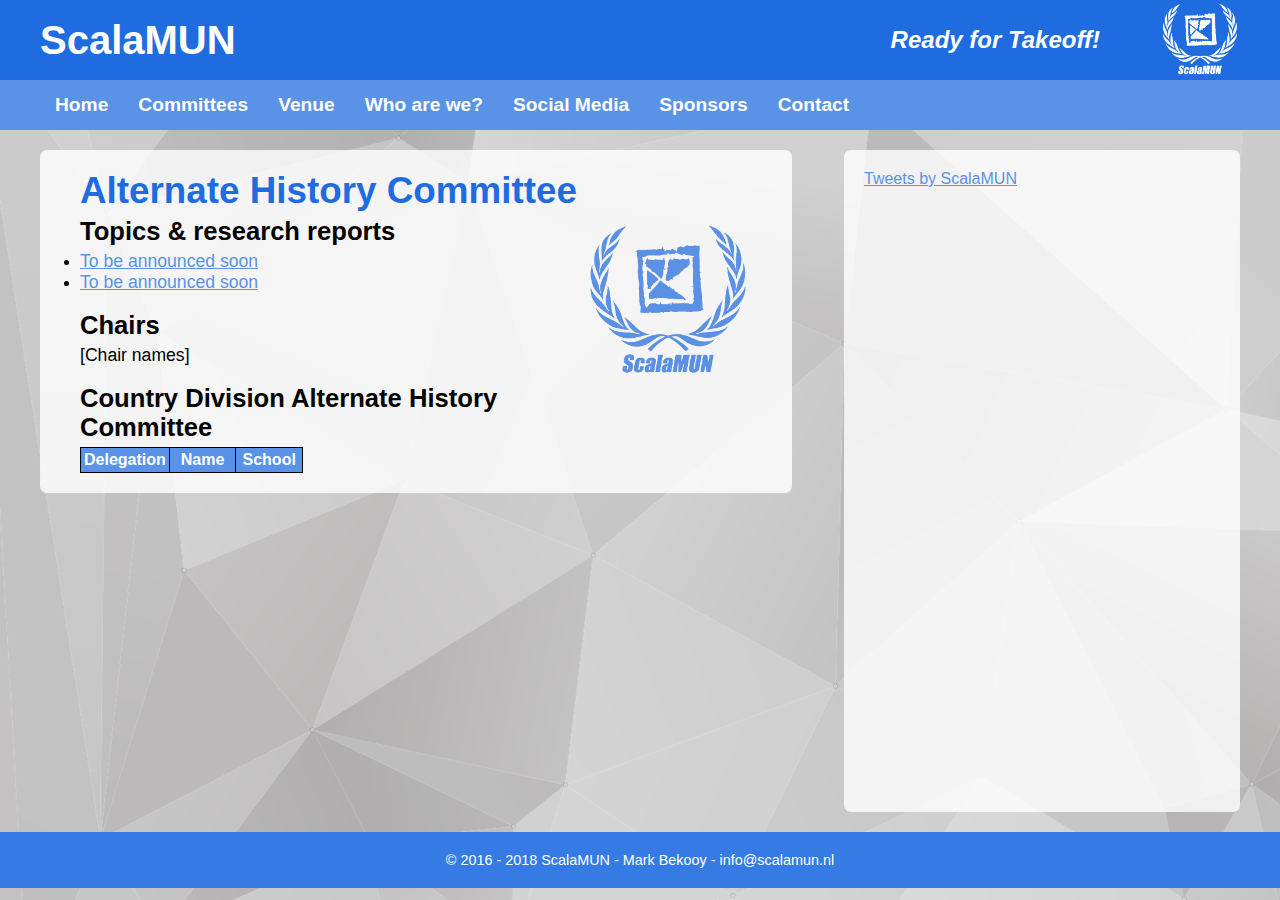
==== alternate-history-committee.html @ 9a5950d6 "Add new committees and update menu to link to new committees" ====
<!DOCTYPE html>
<html lang="en">

<head>
	<title>Alternate History Committee | ScalaMUN</title>
	<meta charset="utf-8">
	<meta name="viewport" content="width=device-width, initial-scale=1">
	<link rel="stylesheet" href="css/style.css">
	<link rel="stylesheet" href="css/mobile_style.css">
	<link rel="stylesheet" href="https://use.fontawesome.com/releases/v5.3.1/css/all.css" integrity="sha384-mzrmE5qonljUremFsqc01SB46JvROS7bZs3IO2EmfFsd15uHvIt+Y8vEf7N7fWAU" crossorigin="anonymous">
</head>

<body>
	<!-- CONTAINER -->
	<div class="container">

		<!-- HEADER -->
		<header class="site-header">

			<div class="hd-top">
				<div class="center">
					<h1 class="site-title"><a href="index.html">ScalaMUN</a></h1>
					<a href="index.html"><img class="site-logo" src="afbeeldingen/ScalaMUN_logo_white.png" height="80px"></a>
					<h1 class="site-slogan"><em>Ready for Takeoff!</em></h1>
				</div><!-- /center -->
			</div><!-- /hd-top -->

			<div class="hd-bottom">
				<div class="center">
					<nav class="main-navigation">
						<ul class="menu">
							<li><a href="index.html">Home</a></li>
							<li class="submenu"><a href="#" aria-haspopup="true">Committees <i class="fas fa-caret-down" aria-hidden="true"></i></a>
								<ul>
								  <li><a href="security-council.html">Security Council</a></li>
								  <li><a href="legal-committee.html">Legal Committee</a></li>
								  <li><a href="economic-social-council.html">Economic and Social Council</a></li>
								  <li><a href="human-rights-council.html">Human Rights Council</a></li>
								  <li><a href="technology-innovation-council.html">Technology and Innovation Council</a></li>
								  <li><a href="alternate-history-committee.html">Alternate History Committee</a></li>
								</ul>
							</li>
							<li><a href="venue.html">Venue</a></li>
							<li><a href="who-are-we.html">Who are we?</a></li>
							<li><a href="social-media.html">Social Media</a></li>
							<li><a href="sponsors.html">Sponsors</a></li>
							<li><a href="contact.html">Contact</a></li>
						</ul>
					</nav>

					<div class="handle">
						<h3 class="handle-text">Menu</h3>
						<div class="hamburger-menu">
							<i class="fas fa-bars"></i>
						</div>
					</div>

				</div><!-- /center -->
			</div><!-- /hd-bottom -->

		</header>

		<div class="site-content">
			<div class="center">
				<div class="primary">
					<div class="primary-inner">
						<article>

							<h2>Alternate History Committee</h2>
							<img class="logo" src="afbeeldingen/ScalaMUN_logo.png">
							<h3>Topics & research reports</h3>
							<ul>
								<li>
									<p><a href="#dropboxlink">To be announced soon</a></p>
								</li>
								<li>
									<p><a href="#dropboxlink">To be announced soon</a></p>
								</li>
							</ul><br>

							<h3>Chairs</h3>
							<p>
								[Chair names]
							</p><br>

							<div class="country-division">
								<h3>Country Division Alternate History Committee</h3>
								<table>
									<col width="40%">
									<col width="30%">
									<col width="30%">

									<tr>
										<th>Delegation</th>
										<th>Name</th>
										<th>School</th>
									</tr>
								</table>
							</div>

						</article>
					</div>
				</div>

				<div class="secondary">
					<article>

						<a class="twitter-timeline" data-height="600" data-dnt="true" data-link-color="#5a92e8" href="https://twitter.com/ScalaMUN">Tweets by ScalaMUN</a>
						<script async src="https://platform.twitter.com/widgets.js" charset="utf-8"></script><br>

						<iframe src="https://www.facebook.com/plugins/page.php?href=https%3A%2F%2Fwww.facebook.com%2FScalamun&tabs=timeline&width=340&height=600&small_header=true&adapt_container_width=true&hide_cover=false&show_facepile=true&appId" width="340" height="600"
						  style="border:none;overflow:hidden" scrolling="no" frameborder="0" allowTransparency="true"></iframe>

					</article>
				</div>
			</div>
		</div>

		<div class="empty"></div>

		<footer class="site-footer">
			&copy; 2016 - 2018 ScalaMUN - Mark Bekooy - <a href="mailto:info@scalamun.nl">info@scalamun.nl</a>
		</footer>
	</div> <!-- END CONTAINER -->

</body>

<script src="https://ajax.googleapis.com/ajax/libs/jquery/3.1.1/jquery.min.js"></script>
<script>
	$(".handle").on("click", function() {
		$(".menu").slideToggle(300);
	});
</script>

</html>
---- css/style.css ----
/* Primary colour: #5a92e8 */
* {
  margin: 0;
  padding: 0;
}

body {
  font-family: Arial, sans-serif;
  /*background: LightGrey;*/
  background-image: url("../afbeeldingen/background.png");
  background-size: length;
}

h2 {
  color: #1f6ce0;
  font-size: 2.3em;
  margin-bottom: 5px;
}

h3 {
  color: black;
  font-size: 1.6em;
  margin-bottom: 5px;
}

h4 {
  color: #1f6ce0;
  font-size: 1.2em;
  margin-bottom: 5px;
}

p {
  font-size: 1.1em;
}

a {
  text-decoration: underline;
  color: #5a92e8;
  /*#f4256d*/
}

/*--------------------------------------------------------------
General Layout
--------------------------------------------------------------*/
.center {
  margin-left: auto;
  margin-right: auto;
  max-width: 1200px;
  padding-left: 40px;
  padding-right: 40px;
}

/*--------------------------------------------------------------
Header
--------------------------------------------------------------*/
.site-header {
  margin-bottom: 20px;
}

.hd-top {
  background: #1f6ce0;
  /*#D60B52*/
  height: 80px;
}

.site-title {
  font-size: 250%;
  color: white;
  float: left;
  vertical-align: middle;
  line-height: 80px;
}

.site-title a {
  text-decoration: none;
  color: white;
}

.site-logo {
  float: right;
  display: block;
  margin-top: auto;
}

.site-slogan {
  font-size: 150%;
  color: white;
  float: right;
  margin-right: 5%;
  vertical-align: middle;
  line-height: 80px;
}

.hd-bottom {
  background: #5a92e8;
  /*#f4256d*/
  height: 50px;
}

/*--------------------------------------------------------------
Navigation Menu
--------------------------------------------------------------*/
.menu {
  list-style: none;
}

.menu li {
  float: left;
}

.menu a {
  display: block;
  text-decoration: none;
  height: 20px;
  vertical-align: middle;
  line-height: 20px;
  padding: 15px;
  font-weight: bold;
  font-size: 1.2em;
  background: #5a92e8;
  color: white;
}

.menu a:hover {
  background-color: #357be3;
  /*#f20d5d*/
}

.menu li:hover ul {
  display: block;
  position: absolute;
}

.submenu ul {
  display: none;
  background-color: #5a92e8;
  /*#f4256d*/
  font-size: 1em;
  font-weight: bold;
  list-style: none;
  box-shadow: 0px 8px 16px 0px rgba(0, 0, 0, 0.2);
}

.submenu li {
  float: none;
}

/*--------------------------------------------------------------
Mobile Navigation Menu
--------------------------------------------------------------*/
.handle {
  width: 100%;
  background: #1c61ca;
  /*#c20a4a*/
  cursor: pointer;
  color: white;
  height: 40px;
  display: none;
}

.handle-text {
  color: white;
  float: left;
  vertical-align: middle;
  line-height: 50px;
  font-size: 2em;
  margin-left: 20px;
}

.hamburger-menu {
  float: right;
  color: white;
  font-size: 2em;
  vertical-align: middle;
  line-height: 50px;
  margin-right: 20px;
}

/*--------------------------------------------------------------
Page Content
--------------------------------------------------------------*/
.site-content {
  float: none;
}

.primary {
  float: left;
  width: 66%;
}

.primary-inner {
  margin-right: 40px;
}

article {
  background-color: rgba(255, 255, 255, 0.8);
  padding: 20px 40px;
  border-radius: 7px;
}

.secondary article {
  padding: 20px 20px;
  background-color: rgba(255, 255, 255, 0.8);
}

.secondary {
  float: right;
  width: 33%;
}

.logo {
  float: right;
  width: 25%;
}

.chair {
  height: 150px;
  float: right;
  margin-left: 15px;
  border-radius: 4px;
}

.group-portrait {
  height: 350px;
  position: relative;
  margin-top: 15px;
  margin-bottom: 15px;
  border-radius: 4px;
}

.portrait {
  height: 200px;
  float: right;
  margin-top: 35px;
  margin-left: 15px;
  border-radius: 4px;
}

.empty {
  clear: both;
}

/* ScalaMUN Timetable */
.time-table table, .time-table th, .time-table td {
  border: black 1px solid;
  border-collapse: collapse;
}

.time-table td, .time-table th {
  padding: 3px;
}

.time-table th {
  background-color: #5a92e8;
  color: white;
}

.timetable-date {
  font-size: 130%;
}

/* ScalaMUN Country Division */
.country-division table, .country-division th, .country-division td {
  border: black 1px solid;
  border-collapse: collapse;
}

.country-division td, .country-division th {
  padding: 3px;
}

.country-division th {
  background-color: #5a92e8;
  color: white;
}

/*--------------------------------------------------------------
Footer
--------------------------------------------------------------*/
.site-footer {
  margin-top: 20px;
  color: white;
  padding: 20px 0;
  background: #357be3;
  /*#D60B52*/
  font-size: 90%;
  text-align: center;
  clear: both;
}

.site-footer a {
  text-decoration: none;
  color: white
}

.site-footer a:hover {
  text-decoration: underline;
}
---- css/mobile_style.css ----
/*--------------------------------------------------------------
Navigation Menu
--------------------------------------------------------------*/
@media screen and (max-width: 730px) {
  .menu {
    display: none;
  }

  .menu li {
    width: 100%;
  }

  .submenu li {
    display: inline-block;
  }

  .handle {
    display: table;
  }
}

@media screen and (min-width:731px) {
  .menu {
    display: block !important;
  }
}

/*--------------------------------------------------------------
General Layout
--------------------------------------------------------------*/
@media screen and (max-width: 960px) {
  .center {
    padding-left: 20px;
    padding-right: 20px;
  }

  .hd-bottom .center {
    padding-left: 0px;
    padding-right: 0px;
    margin-left: 20px;
  }

  body .primary-inner {
    margin-right: 20px;
  }
}

@media screen and (max-width: 850px) {
  body .primary-inner {
    margin-right: 0px;
  }

  body .primary, body .secondary {
    width: auto;
    float: none;
  }

  body .secondary {
    margin-top: 20px;
  }

  .logo {
    display: none;
  }
}

@media screen and (max-width: 730px) {
  .site-header {
    margin-bottom: 0;
  }

  .site-footer {
    margin-top: 0;
  }

  .hd-bottom .center {
    margin-left: 0px;
  }

  body .site-content .center {
    padding-left: 0;
    padding-right: 0;
  }

  article {
    border-radius: 0;
  }

  .chair {
    float: none;
    margin: 10px;
    /*display: block;
		margin-top: 10px;
		margin-bottom: 10px;
		margin-left: auto;
		margin-right: auto;*/
  }

  .logo {
    width: 50%;
  }
}

@media screen and (max-width: 580px) {
  .site-slogan {
    display: none;
  }
}
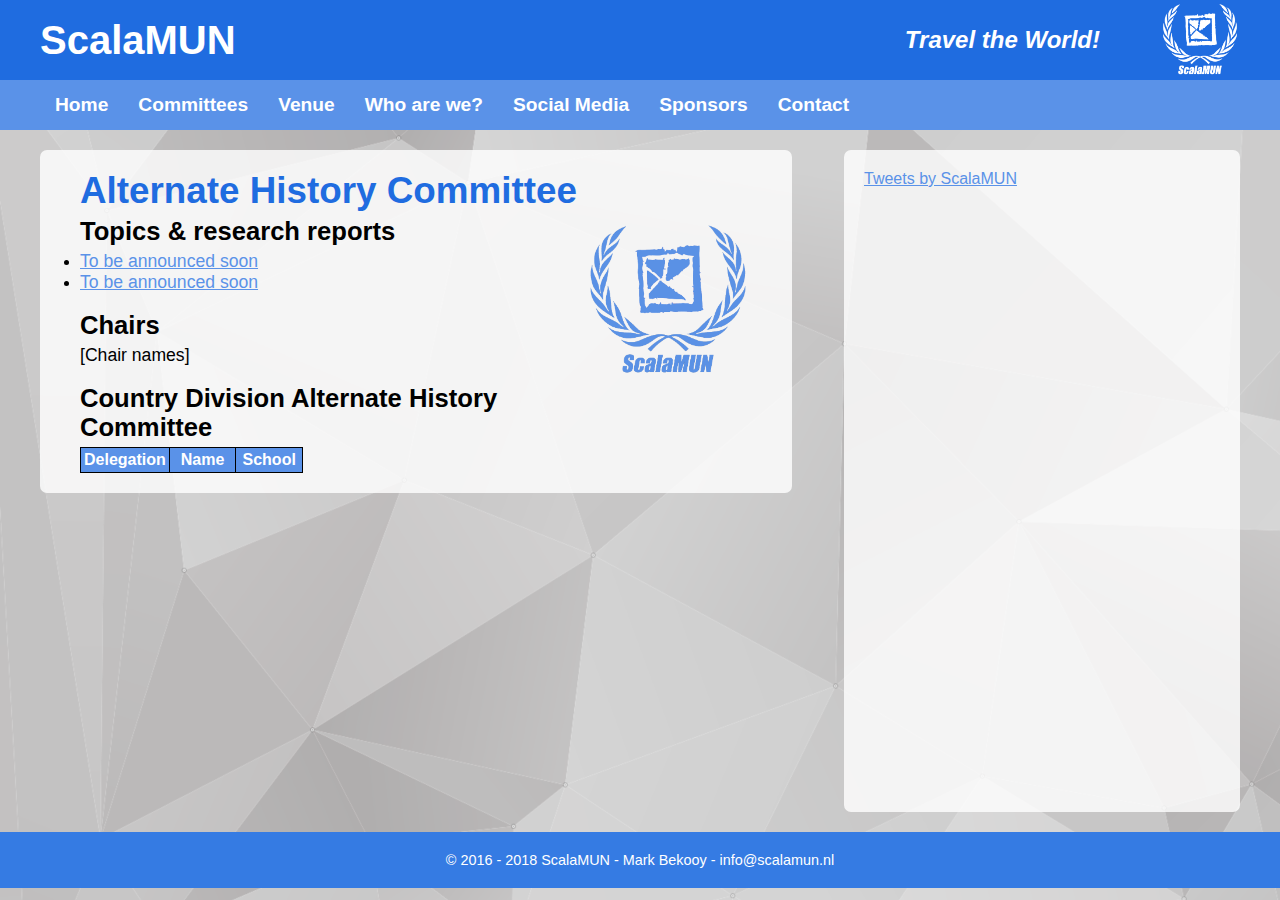
==== commit de588797: "Add portraits of the ScalaMUN commision and change slogan to Travel the World" ====
--- a/alternate-history-committee.html
+++ b/alternate-history-committee.html
@@ -21,7 +21,7 @@
 				<div class="center">
 					<h1 class="site-title"><a href="index.html">ScalaMUN</a></h1>
 					<a href="index.html"><img class="site-logo" src="afbeeldingen/ScalaMUN_logo_white.png" height="80px"></a>
-					<h1 class="site-slogan"><em>Ready for Takeoff!</em></h1>
+					<h1 class="site-slogan"><em>Travel the World!</em></h1>
 				</div><!-- /center -->
 			</div><!-- /hd-top -->
 
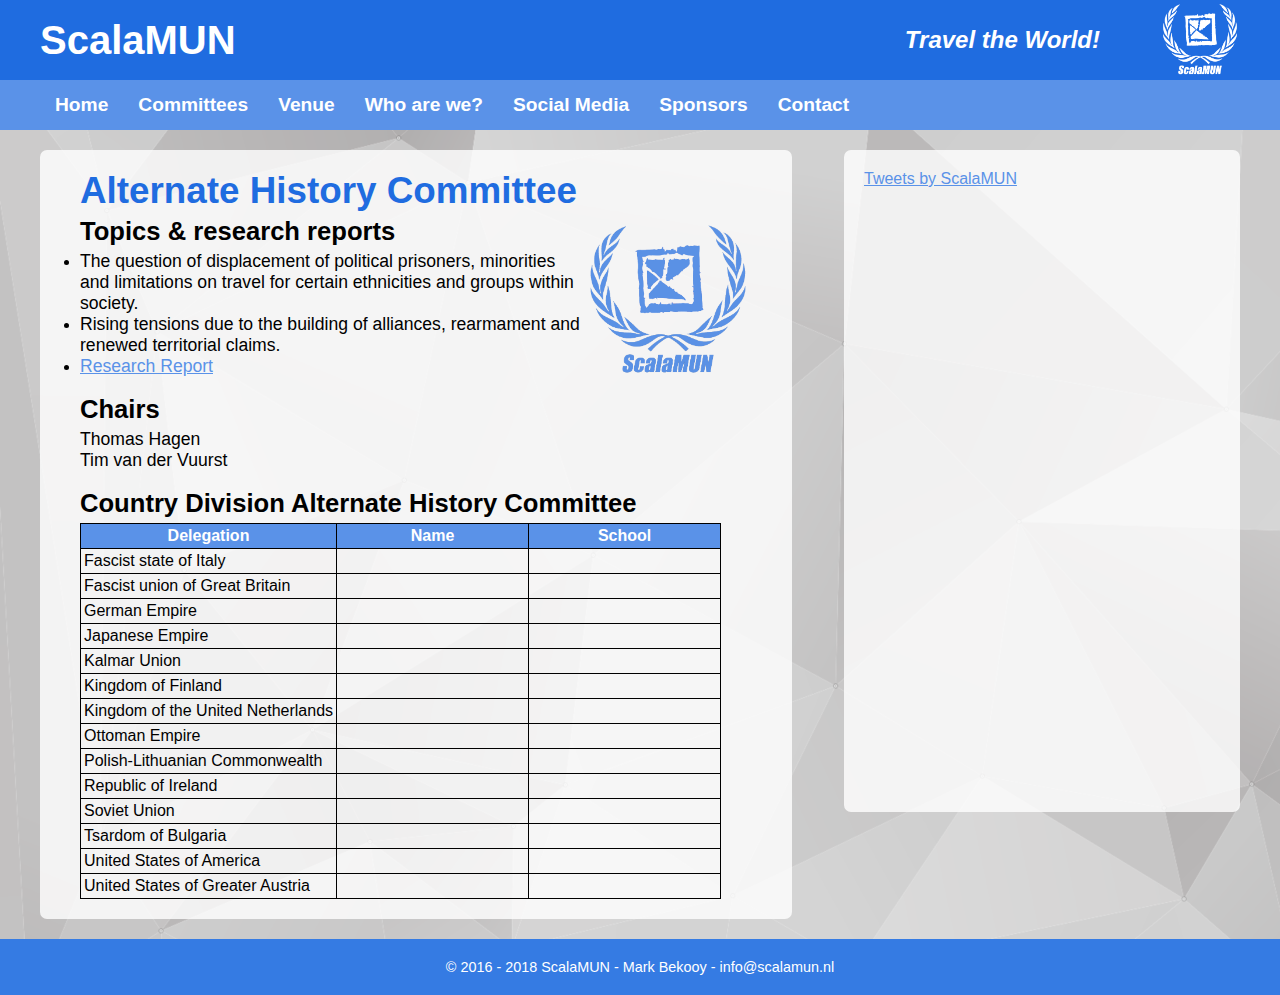
==== commit b4f0ac3f: "Update Alternate History Council data" ====
--- a/alternate-history-committee.html
+++ b/alternate-history-committee.html
@@ -7,7 +7,8 @@
 	<meta name="viewport" content="width=device-width, initial-scale=1">
 	<link rel="stylesheet" href="css/style.css">
 	<link rel="stylesheet" href="css/mobile_style.css">
-	<link rel="stylesheet" href="https://use.fontawesome.com/releases/v5.3.1/css/all.css" integrity="sha384-mzrmE5qonljUremFsqc01SB46JvROS7bZs3IO2EmfFsd15uHvIt+Y8vEf7N7fWAU" crossorigin="anonymous">
+	<link rel="stylesheet" href="https://use.fontawesome.com/releases/v5.3.1/css/all.css" integrity="sha384-mzrmE5qonljUremFsqc01SB46JvROS7bZs3IO2EmfFsd15uHvIt+Y8vEf7N7fWAU"
+	 crossorigin="anonymous">
 </head>
 
 <body>
@@ -32,12 +33,11 @@
 							<li><a href="index.html">Home</a></li>
 							<li class="submenu"><a href="#" aria-haspopup="true">Committees <i class="fas fa-caret-down" aria-hidden="true"></i></a>
 								<ul>
-								  <li><a href="security-council.html">Security Council</a></li>
-								  <li><a href="legal-committee.html">Legal Committee</a></li>
-								  <li><a href="economic-social-council.html">Economic and Social Council</a></li>
-								  <li><a href="human-rights-council.html">Human Rights Council</a></li>
-								  <li><a href="technology-innovation-council.html">Technology and Innovation Council</a></li>
-								  <li><a href="alternate-history-committee.html">Alternate History Committee</a></li>
+									<li><a href="security-council.html">Security Council</a></li>
+									<li><a href="legal-committee.html">Legal Committee</a></li>
+									<li><a href="economic-social-council.html">Economic and Social Council</a></li>
+									<li><a href="human-rights-council.html">Human Rights Council</a></li>
+									<li><a href="alternate-history-committee.html">Alternate History Committee</a></li>
 								</ul>
 							</li>
 							<li><a href="venue.html">Venue</a></li>
@@ -71,16 +71,22 @@
 							<h3>Topics & research reports</h3>
 							<ul>
 								<li>
-									<p><a href="#dropboxlink">To be announced soon</a></p>
+									<p>The question of displacement of political prisoners, minorities and limitations on travel for certain
+										ethnicities and groups within society.</p>
 								</li>
 								<li>
-									<p><a href="#dropboxlink">To be announced soon</a></p>
+									<p>Rising tensions due to the building of alliances, rearmament and renewed territorial claims.</p>
+								</li>
+								<li>
+									<p><a href="https://www.dropbox.com/s/9tzxdg07chcrjl2/Research%20Report%20Alternate%20History%20committee.pdf?dl=1">Research
+											Report</a></p>
 								</li>
 							</ul><br>
 
 							<h3>Chairs</h3>
 							<p>
-								[Chair names]
+								Thomas Hagen<br>
+								Tim van der Vuurst
 							</p><br>
 
 							<div class="country-division">
@@ -95,6 +101,90 @@
 										<th>Name</th>
 										<th>School</th>
 									</tr>
+
+									<tr>
+										<td>Fascist state of Italy</td>
+										<td></td>
+										<td></td>
+									</tr>
+
+									<tr>
+										<td>Fascist union of Great Britain</td>
+										<td></td>
+										<td></td>
+									</tr>
+
+									<tr>
+										<td>German Empire</td>
+										<td></td>
+										<td></td>
+									</tr>
+
+									<tr>
+										<td>Japanese Empire</td>
+										<td></td>
+										<td></td>
+									</tr>
+
+									<tr>
+										<td>Kalmar Union</td>
+										<td></td>
+										<td></td>
+									</tr>
+
+									<tr>
+										<td>Kingdom of Finland</td>
+										<td></td>
+										<td></td>
+									</tr>
+
+									<tr>
+										<td>Kingdom of the United Netherlands</td>
+										<td></td>
+										<td></td>
+									</tr>
+
+									<tr>
+										<td>Ottoman Empire</td>
+										<td></td>
+										<td></td>
+									</tr>
+
+									<tr>
+										<td>Polish-Lithuanian Commonwealth</td>
+										<td></td>
+										<td></td>
+									</tr>
+
+									<tr>
+										<td>Republic of Ireland</td>
+										<td></td>
+										<td></td>
+									</tr>
+
+									<tr>
+										<td>Soviet Union</td>
+										<td></td>
+										<td></td>
+									</tr>
+
+									<tr>
+										<td>Tsardom of Bulgaria</td>
+										<td></td>
+										<td></td>
+									</tr>
+
+									<tr>
+										<td>United States of America</td>
+										<td></td>
+										<td></td>
+									</tr>
+
+									<tr>
+										<td>United States of Greater Austria</td>
+										<td></td>
+										<td></td>
+									</tr>
 								</table>
 							</div>
 
@@ -105,11 +195,12 @@
 				<div class="secondary">
 					<article>
 
-						<a class="twitter-timeline" data-height="600" data-dnt="true" data-link-color="#5a92e8" href="https://twitter.com/ScalaMUN">Tweets by ScalaMUN</a>
+						<a class="twitter-timeline" data-height="600" data-dnt="true" data-link-color="#5a92e8" href="https://twitter.com/ScalaMUN">Tweets
+							by ScalaMUN</a>
 						<script async src="https://platform.twitter.com/widgets.js" charset="utf-8"></script><br>
 
-						<iframe src="https://www.facebook.com/plugins/page.php?href=https%3A%2F%2Fwww.facebook.com%2FScalamun&tabs=timeline&width=340&height=600&small_header=true&adapt_container_width=true&hide_cover=false&show_facepile=true&appId" width="340" height="600"
-						  style="border:none;overflow:hidden" scrolling="no" frameborder="0" allowTransparency="true"></iframe>
+						<iframe src="https://www.facebook.com/plugins/page.php?href=https%3A%2F%2Fwww.facebook.com%2FScalamun&tabs=timeline&width=340&height=600&small_header=true&adapt_container_width=true&hide_cover=false&show_facepile=true&appId"
+						 width="340" height="600" style="border:none;overflow:hidden" scrolling="no" frameborder="0" allowtransparency="true"></iframe>
 
 					</article>
 				</div>
@@ -127,9 +218,9 @@
 
 <script src="https://ajax.googleapis.com/ajax/libs/jquery/3.1.1/jquery.min.js"></script>
 <script>
-	$(".handle").on("click", function() {
+	$(".handle").on("click", function () {
 		$(".menu").slideToggle(300);
 	});
 </script>
 
-</html>
+</html>--- a/css/style.css
+++ b/css/style.css
@@ -138,6 +138,7 @@
   font-size: 1em;
   font-weight: bold;
   list-style: none;
+  z-index: 99;
   box-shadow: 0px 8px 16px 0px rgba(0, 0, 0, 0.2);
 }
 
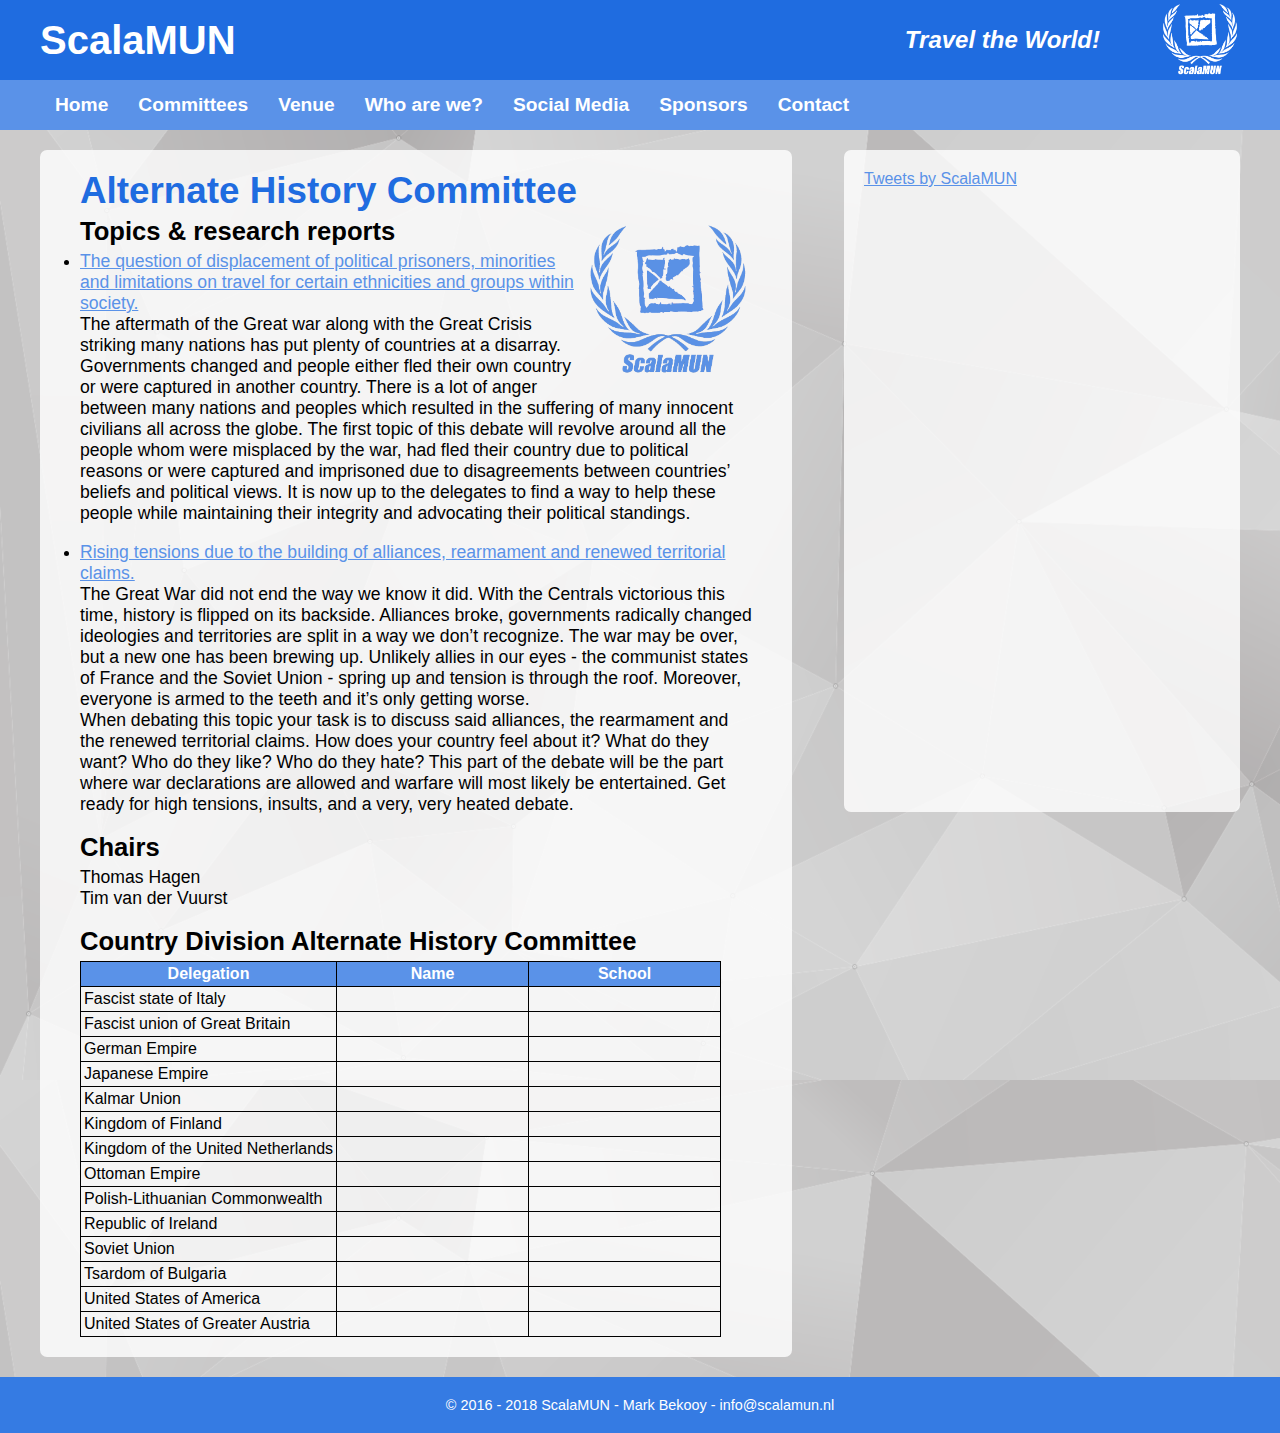
==== commit b574ff9e: "Make the topic headers a link to the report" ====
--- a/alternate-history-committee.html
+++ b/alternate-history-committee.html
@@ -71,15 +71,30 @@
 							<h3>Topics & research reports</h3>
 							<ul>
 								<li>
-									<p>The question of displacement of political prisoners, minorities and limitations on travel for certain
-										ethnicities and groups within society.</p>
+									<p><a href="https://www.dropbox.com/s/9tzxdg07chcrjl2/Research%20Report%20Alternate%20History%20committee.pdf?dl=1">The question of displacement of political prisoners, minorities and limitations on travel for certain
+										ethnicities and groups within society.</a></p>
+									<p>The aftermath of the Great war along with the Great Crisis striking many nations has put plenty of
+										countries at a disarray. Governments changed and people either fled their own country or were captured in
+										another country. There is a lot of anger between many nations and peoples which resulted in the suffering of
+										many innocent civilians all across the globe. The first topic of this debate will revolve around all the
+										people whom were misplaced by the war, had fled their country due to political reasons or were captured and
+										imprisoned due to disagreements between countries’ beliefs and political views. It is now up to the delegates
+										to find a way to help these people while maintaining their integrity and advocating their political
+										standings.
+									</p><br>
 								</li>
 								<li>
-									<p>Rising tensions due to the building of alliances, rearmament and renewed territorial claims.</p>
-								</li>
-								<li>
-									<p><a href="https://www.dropbox.com/s/9tzxdg07chcrjl2/Research%20Report%20Alternate%20History%20committee.pdf?dl=1">Research
-											Report</a></p>
+									<p><a href="https://www.dropbox.com/s/9tzxdg07chcrjl2/Research%20Report%20Alternate%20History%20committee.pdf?dl=1">Rising tensions due to the building of alliances, rearmament and renewed territorial claims.</a></p>
+									<p>The Great War did not end the way we know it did. With the Centrals victorious this time, history is
+										flipped on its backside. Alliances broke, governments radically changed ideologies and territories are split
+										in a way we don’t recognize. The war may be over, but a new one has been brewing up. Unlikely allies in our
+										eyes - the communist states of France and the Soviet Union - spring up and tension is through the roof.
+										Moreover, everyone is armed to the teeth and it’s only getting worse.<br>
+										When debating this topic your task is to discuss said alliances, the rearmament and the renewed territorial
+										claims. How does your country feel about it? What do they want? Who do they like? Who do they hate? This part
+										of the debate will be the part where war declarations are allowed and warfare will most likely be
+										entertained. Get ready for high tensions, insults, and a very, very heated debate.
+									</p>
 								</li>
 							</ul><br>
 
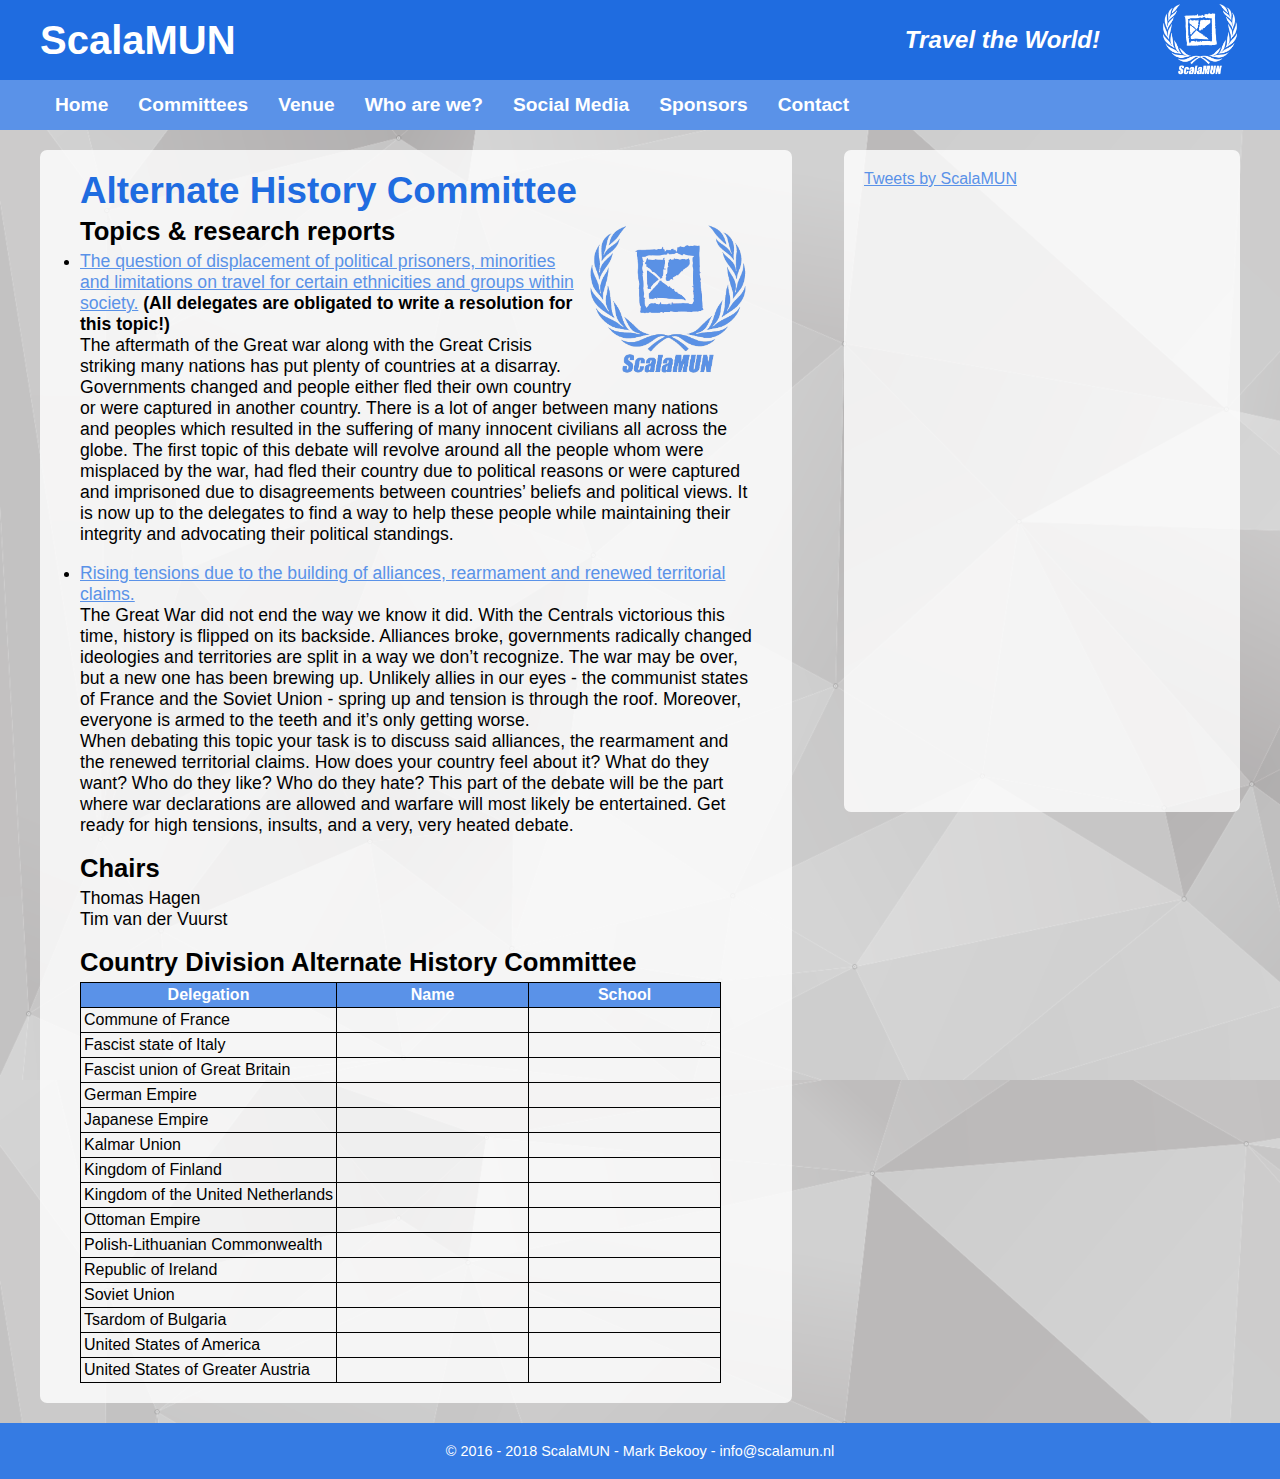
==== commit 3d0695dc: "Rename chair name and update alternate history council with obiligation and extra country" ====
--- a/alternate-history-committee.html
+++ b/alternate-history-committee.html
@@ -72,7 +72,7 @@
 							<ul>
 								<li>
 									<p><a href="https://www.dropbox.com/s/9tzxdg07chcrjl2/Research%20Report%20Alternate%20History%20committee.pdf?dl=1">The question of displacement of political prisoners, minorities and limitations on travel for certain
-										ethnicities and groups within society.</a></p>
+										ethnicities and groups within society.</a> <strong>(All delegates are obligated to write a resolution for this topic!)</strong></p>
 									<p>The aftermath of the Great war along with the Great Crisis striking many nations has put plenty of
 										countries at a disarray. Governments changed and people either fled their own country or were captured in
 										another country. There is a lot of anger between many nations and peoples which resulted in the suffering of
@@ -118,6 +118,12 @@
 									</tr>
 
 									<tr>
+										<td>Commune of France</td>
+										<td></td>
+										<td></td>
+									</tr>
+
+									<tr>
 										<td>Fascist state of Italy</td>
 										<td></td>
 										<td></td>
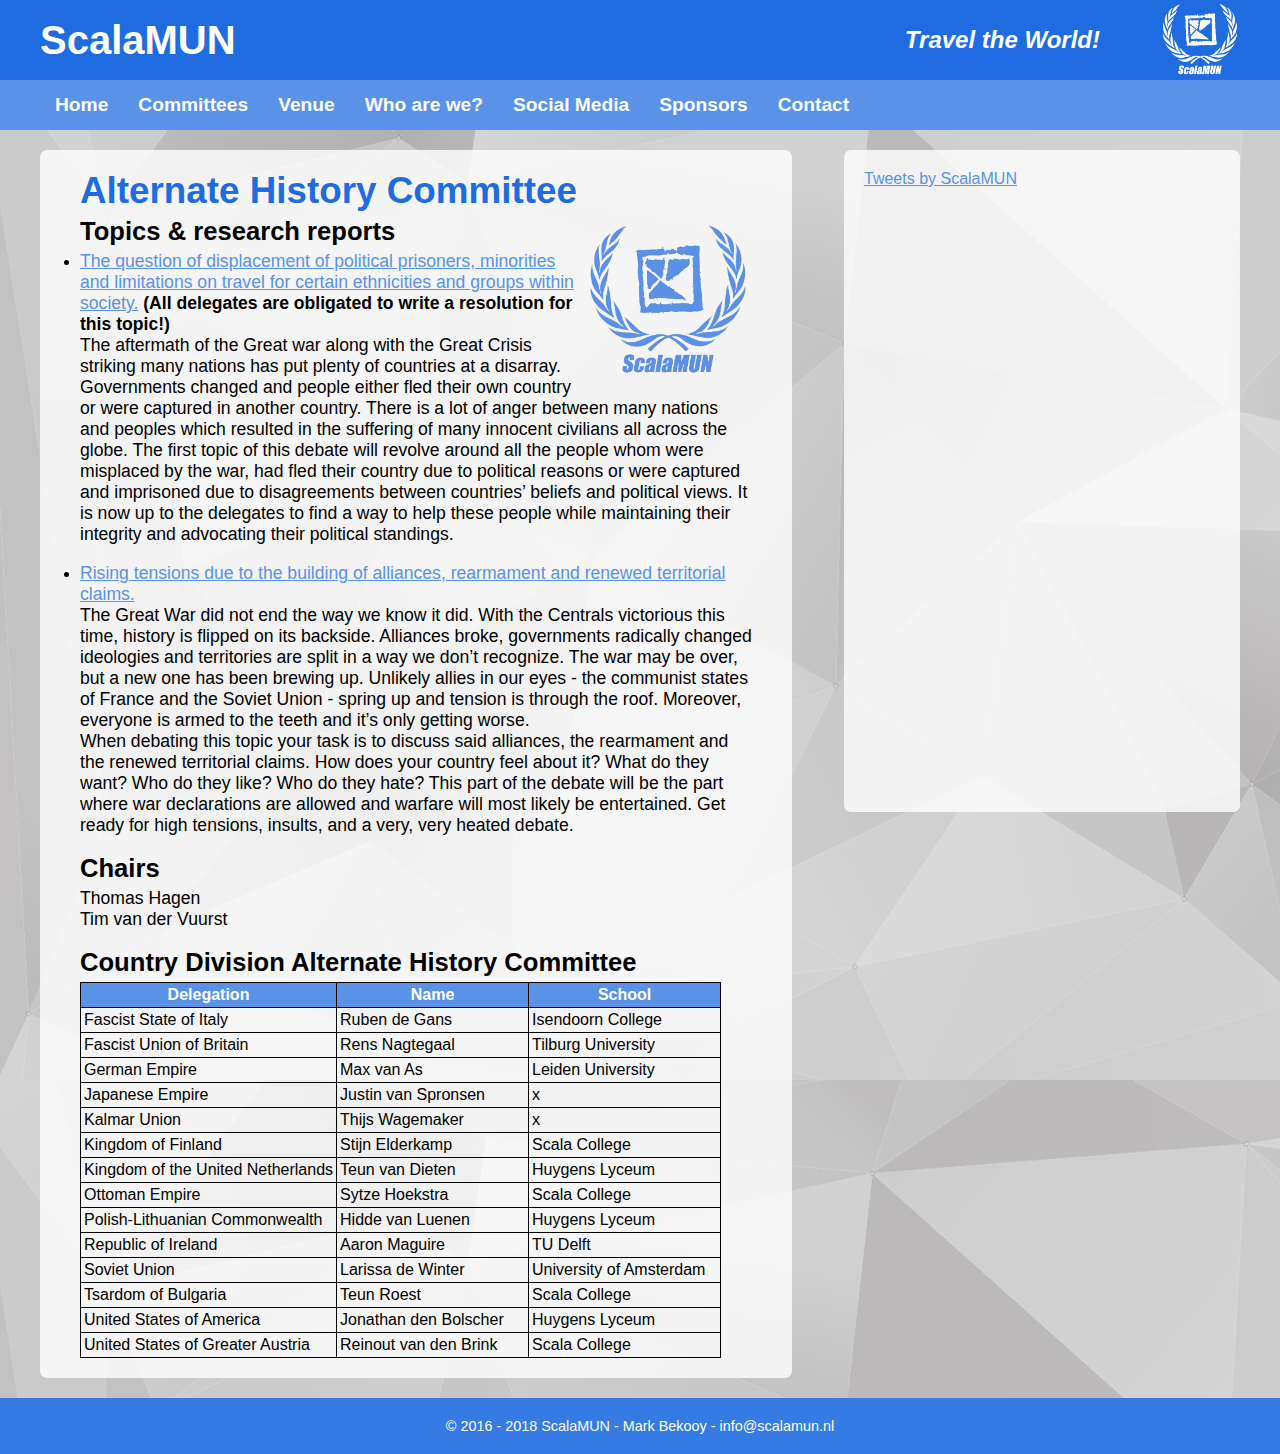
==== commit 78e9e27b: "Add country divisions to the committees" ====
--- a/alternate-history-committee.html
+++ b/alternate-history-committee.html
@@ -118,93 +118,87 @@
 									</tr>
 
 									<tr>
-										<td>Commune of France</td>
-										<td></td>
-										<td></td>
-									</tr>
-
-									<tr>
-										<td>Fascist state of Italy</td>
-										<td></td>
-										<td></td>
-									</tr>
-
-									<tr>
-										<td>Fascist union of Great Britain</td>
-										<td></td>
-										<td></td>
+										<td>Fascist State of Italy</td>
+										<td>Ruben de Gans</td>
+										<td>Isendoorn College</td>
+									</tr>
+
+									<tr>
+										<td>Fascist Union of Britain</td>
+										<td>Rens Nagtegaal</td>
+										<td>Tilburg University</td>
 									</tr>
 
 									<tr>
 										<td>German Empire</td>
-										<td></td>
-										<td></td>
+										<td>Max van As</td>
+										<td>Leiden University</td>
 									</tr>
 
 									<tr>
 										<td>Japanese Empire</td>
-										<td></td>
-										<td></td>
+										<td>Justin van Spronsen</td>
+										<td>x</td>
 									</tr>
 
 									<tr>
 										<td>Kalmar Union</td>
-										<td></td>
-										<td></td>
+										<td>Thijs Wagemaker</td>
+										<td>x</td>
 									</tr>
 
 									<tr>
 										<td>Kingdom of Finland</td>
-										<td></td>
-										<td></td>
+										<td>Stijn Elderkamp</td>
+										<td>Scala College</td>
 									</tr>
 
 									<tr>
 										<td>Kingdom of the United Netherlands</td>
-										<td></td>
-										<td></td>
+										<td>Teun van Dieten</td>
+										<td>Huygens Lyceum</td>
 									</tr>
 
 									<tr>
 										<td>Ottoman Empire</td>
-										<td></td>
-										<td></td>
+										<td>Sytze Hoekstra</td>
+										<td>Scala College</td>
 									</tr>
 
 									<tr>
 										<td>Polish-Lithuanian Commonwealth</td>
-										<td></td>
-										<td></td>
+										<td>Hidde van Luenen</td>
+										<td>Huygens Lyceum</td>
 									</tr>
 
 									<tr>
 										<td>Republic of Ireland</td>
-										<td></td>
-										<td></td>
+										<td>Aaron Maguire</td>
+										<td>TU Delft</td>
 									</tr>
 
 									<tr>
 										<td>Soviet Union</td>
-										<td></td>
-										<td></td>
+										<td>Larissa de Winter</td>
+										<td>University of Amsterdam</td>
 									</tr>
 
 									<tr>
 										<td>Tsardom of Bulgaria</td>
-										<td></td>
-										<td></td>
+										<td>Teun Roest</td>
+										<td>Scala College</td>
 									</tr>
 
 									<tr>
 										<td>United States of America</td>
-										<td></td>
-										<td></td>
+										<td>Jonathan den Bolscher</td>
+										<td>Huygens Lyceum</td>
 									</tr>
 
 									<tr>
 										<td>United States of Greater Austria</td>
-										<td></td>
-										<td></td>
+										<td>Reinout van den Brink</td>
+										<td>Scala College</td>
 									</tr>
 								</table>
 							</div>
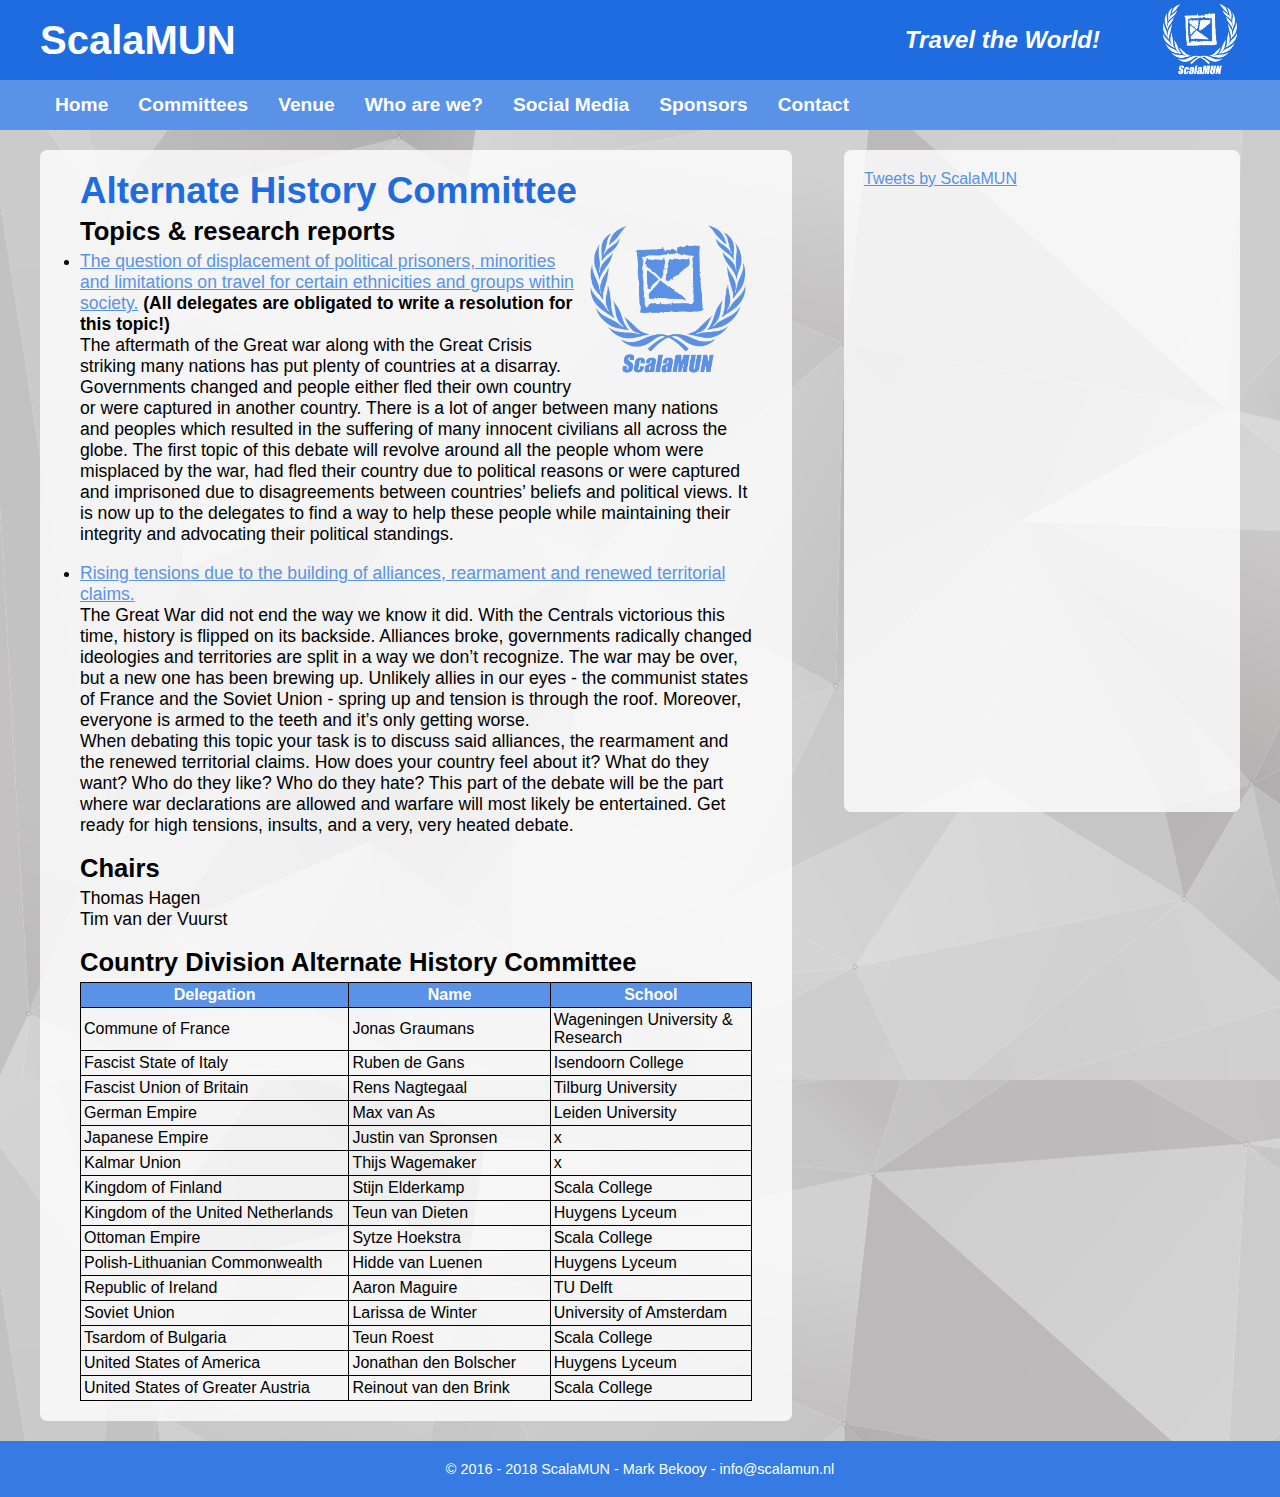
==== commit 2ccb25e6: "Fix country divisions missing first rows" ====
--- a/alternate-history-committee.html
+++ b/alternate-history-committee.html
@@ -118,6 +118,12 @@
 									</tr>
 
 									<tr>
+										<td>Commune of France</td>
+										<td>Jonas Graumans</td>
+										<td>Wageningen University & Research</td>
+									</tr>
+
+									<tr>
 										<td>Fascist State of Italy</td>
 										<td>Ruben de Gans</td>
 										<td>Isendoorn College</td>
